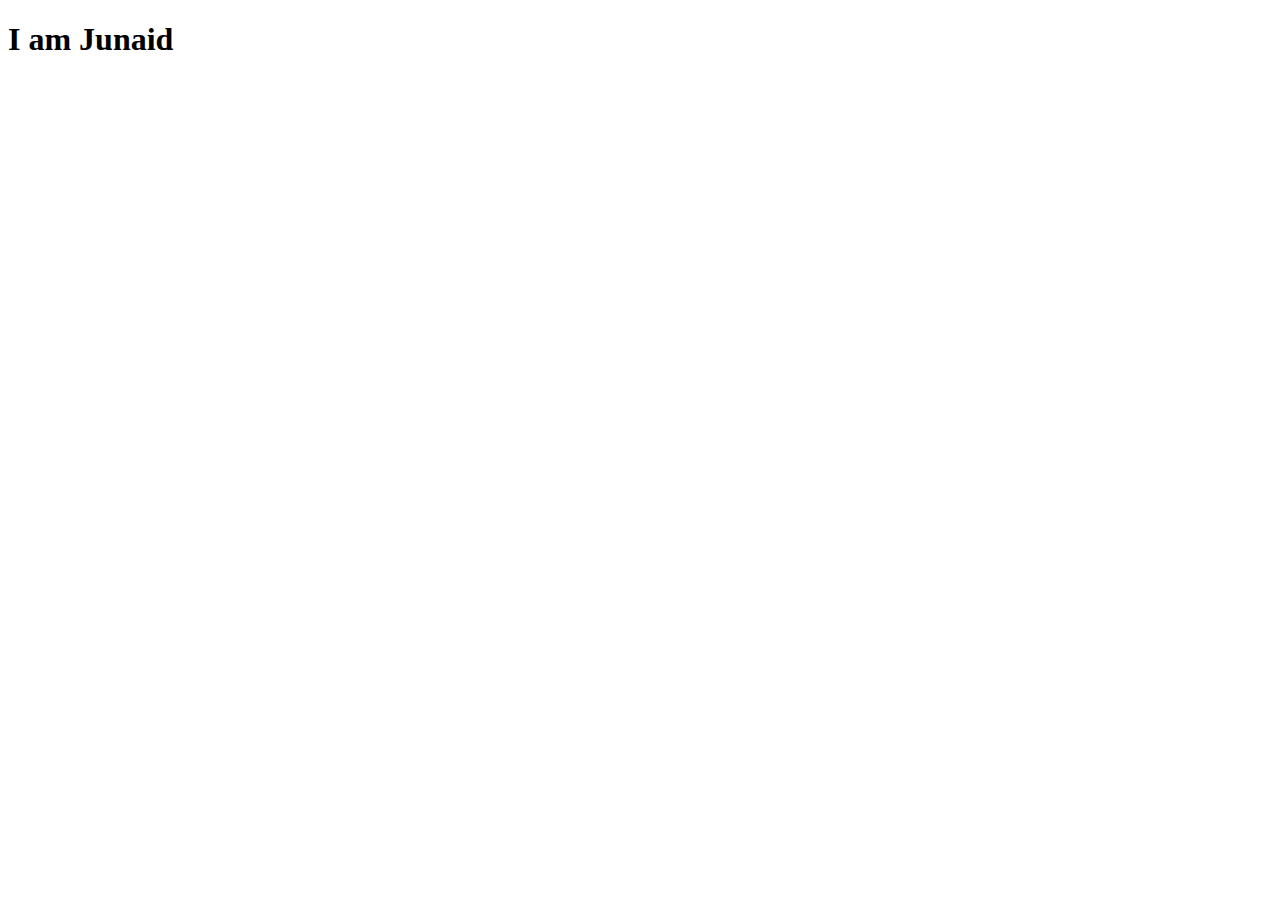
==== site/index.html @ c8bc4959 "My Fist page." ====
<!DOCTYPE html>
<html>
<head>
	<meta charset="utf-8">
	<meta name="viewport" content="width=device-width, initial-scale=1">
	<title>
		Hello Junaid
	</title>
</head>
<body>
<h1>I am Junaid</h1>
</body>
</html>
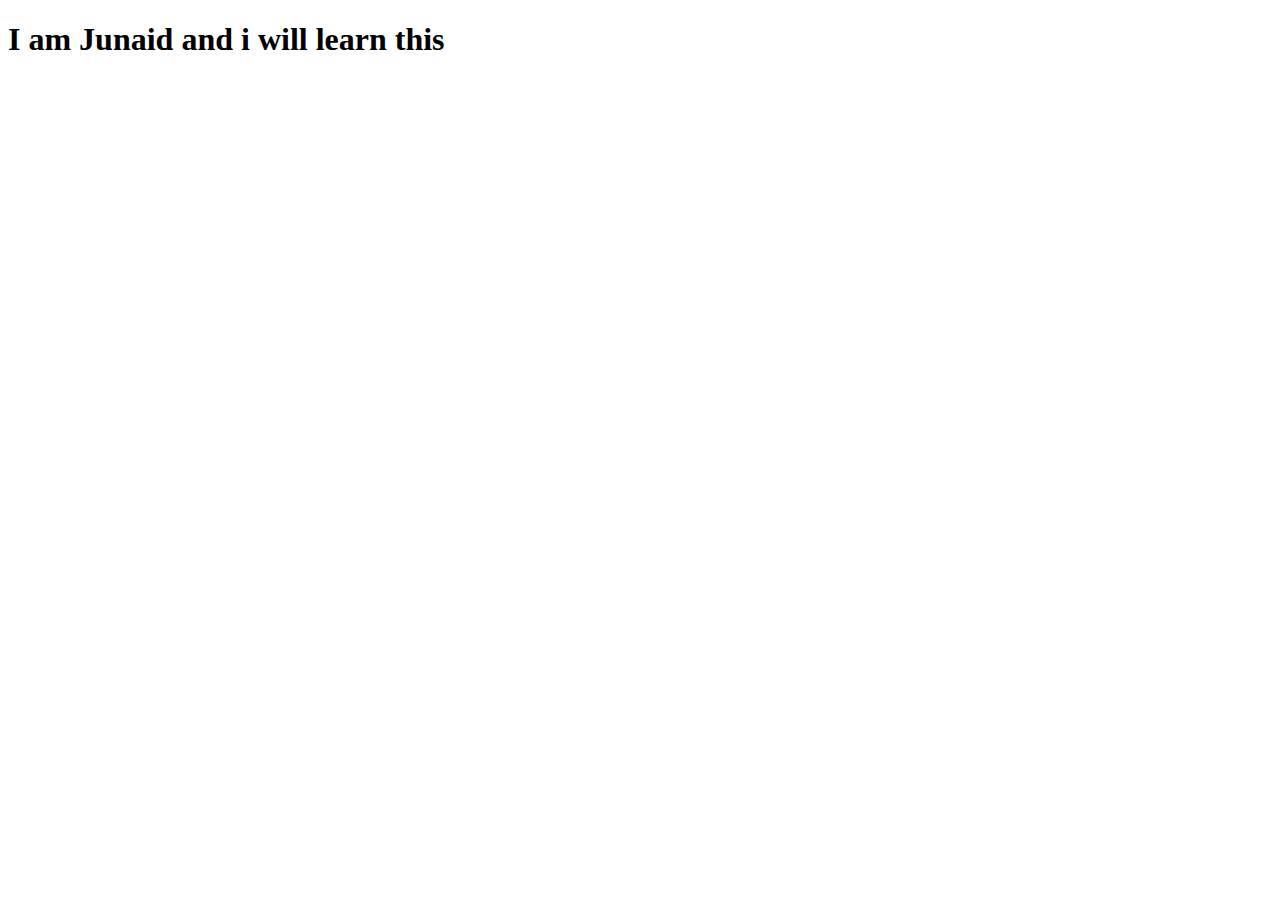
==== commit e41f9ffa: "Small addition." ====
--- a/site/index.html
+++ b/site/index.html
@@ -8,6 +8,6 @@
 	</title>
 </head>
 <body>
-<h1>I am Junaid</h1>
+<h1>I am Junaid and i will learn this</h1>
 </body>
 </html>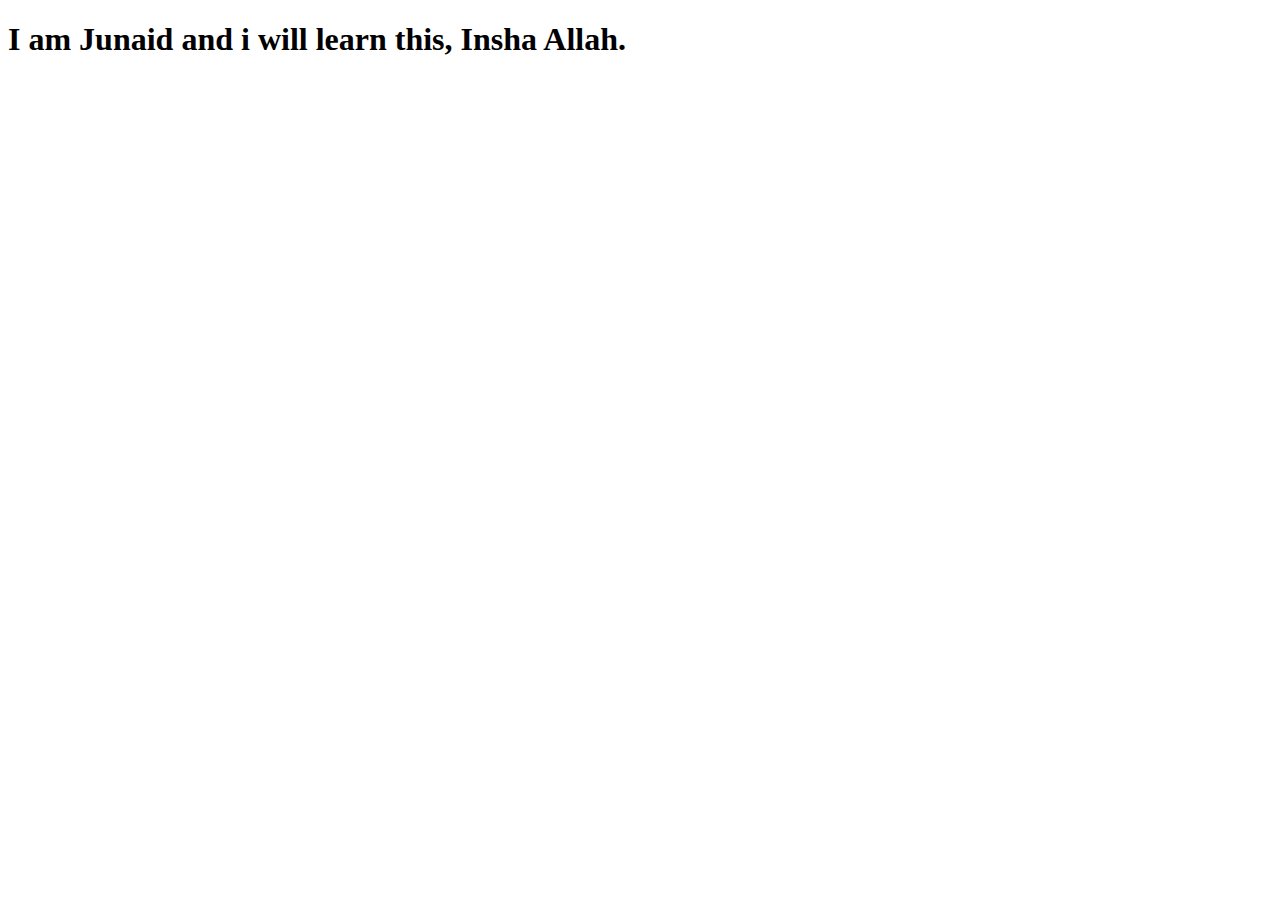
==== commit 2bac21bb: "checking" ====
--- a/site/index.html
+++ b/site/index.html
@@ -8,6 +8,6 @@
 	</title>
 </head>
 <body>
-<h1>I am Junaid and i will learn this</h1>
+<h1>I am Junaid and i will learn this, Insha Allah.</h1>
 </body>
 </html>